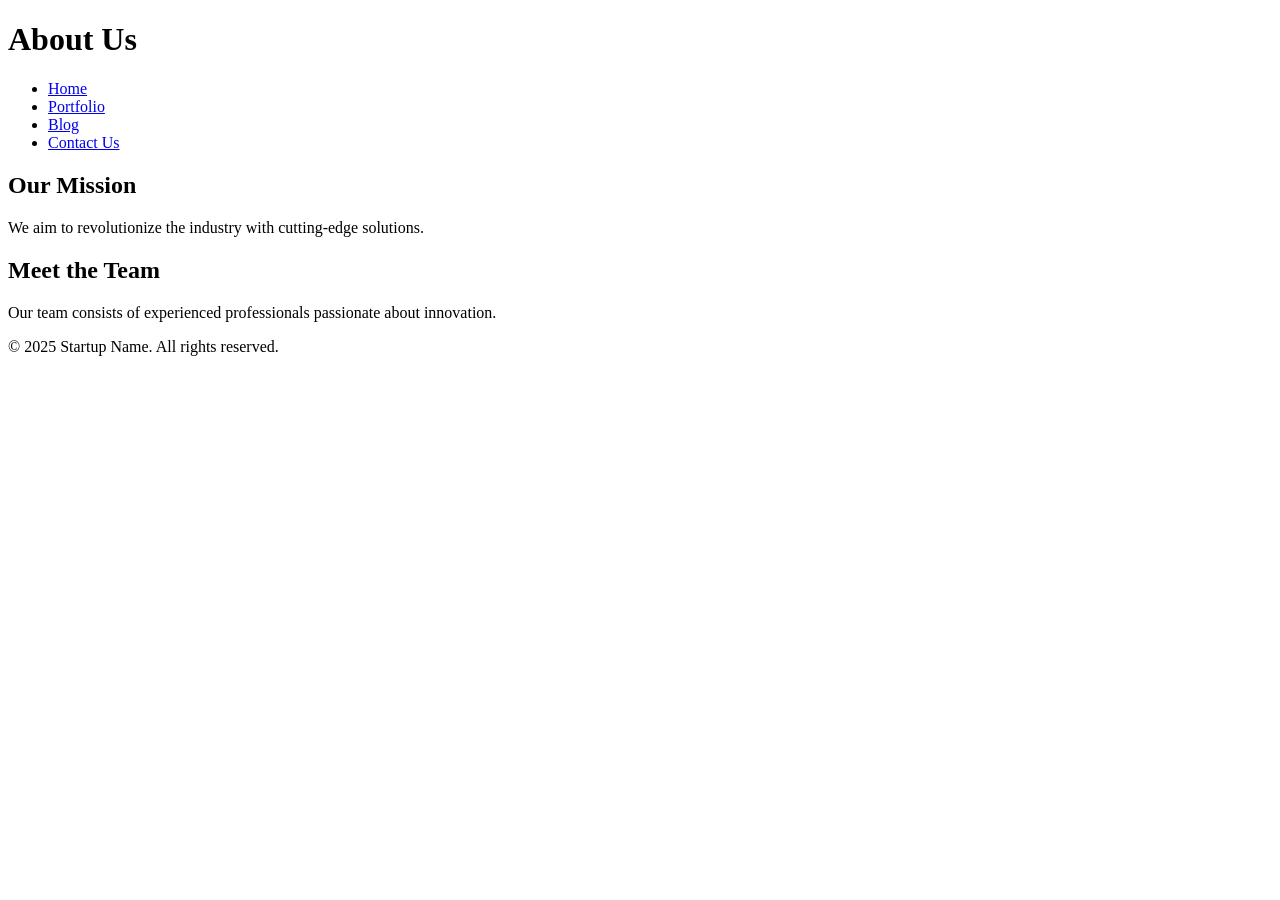
==== src/blog.html @ 29d708d1 "add blog html and blog css" ====
<!DOCTYPE html>
<html lang="en">
<head>
    <meta charset="UTF-8">
    <meta name="viewport" content="width=device-width, initial-scale=1.0">
    <title>About Us - Startup Name</title>
    <link rel="stylesheet"  href="../styles/blog.css">
</head>
<body>
    <header>
        <h1>About Us</h1>
        <nav>
            <ul>
                <li><a href="index.html">Home</a></li>
                 
                 
                <li><a href="portfolio.html">Portfolio</a></li>
                <li><a href="blog.html">Blog</a></li>
                <li><a href="contact.html">Contact Us</a></li>
            </ul>
        </nav>
    </header>
    <main>
        <section>
            <h2>Our Mission</h2>
            <p>We aim to revolutionize the industry with cutting-edge solutions.</p>
        </section>
        <section>
            <h2>Meet the Team</h2>
            <p>Our team consists of experienced professionals passionate about innovation.</p>
        </section>
    </main>
    <footer>
        <p>&copy; 2025 Startup Name. All rights reserved.</p>
    </footer>
</body>
</html>
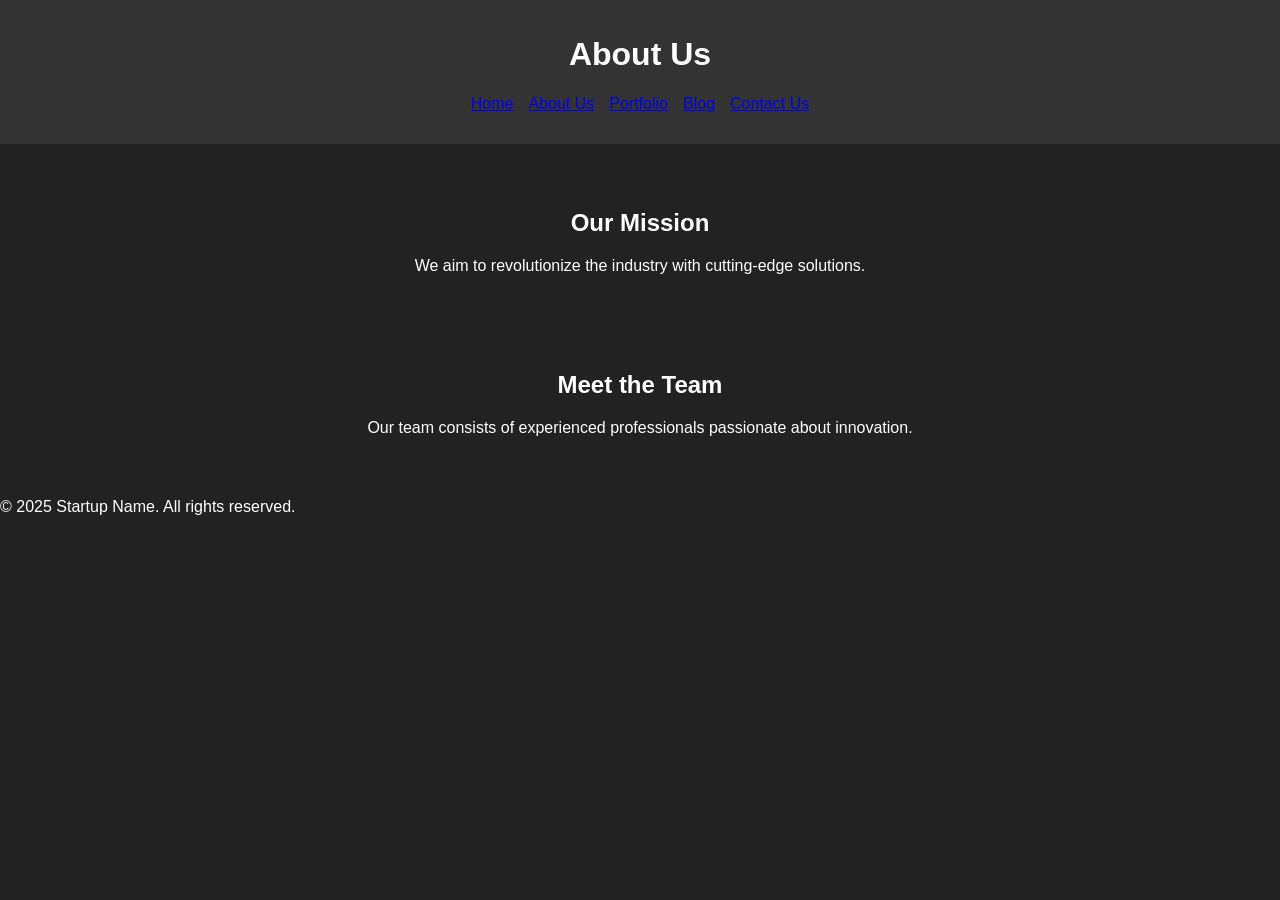
==== commit 4a7fca25: "add about html and css" ====
--- a/src/blog.html
+++ b/src/blog.html
@@ -13,7 +13,7 @@
             <ul>
                 <li><a href="index.html">Home</a></li>
                  
-                 
+                <li><a href="about.html">About Us</a></li>
                 <li><a href="portfolio.html">Portfolio</a></li>
                 <li><a href="blog.html">Blog</a></li>
                 <li><a href="contact.html">Contact Us</a></li>
--- a/styles/blog.css
+++ b/styles/blog.css
@@ -0,0 +1,28 @@
+body {
+    font-family: "Arial", sans-serif;
+    background-color: #222;
+    color: white;
+    margin: 0;
+    padding: 0;
+}
+
+header {
+    background-color: #333;
+    padding: 15px;
+    text-align: center;
+}
+
+nav ul {
+    list-style: none;
+    padding: 0;
+    display: flex;
+    justify-content: center;
+    gap: 15px;
+}
+
+section {
+    margin: 30px auto;
+    padding: 15px;
+    max-width: 800px;
+    text-align: center;
+}
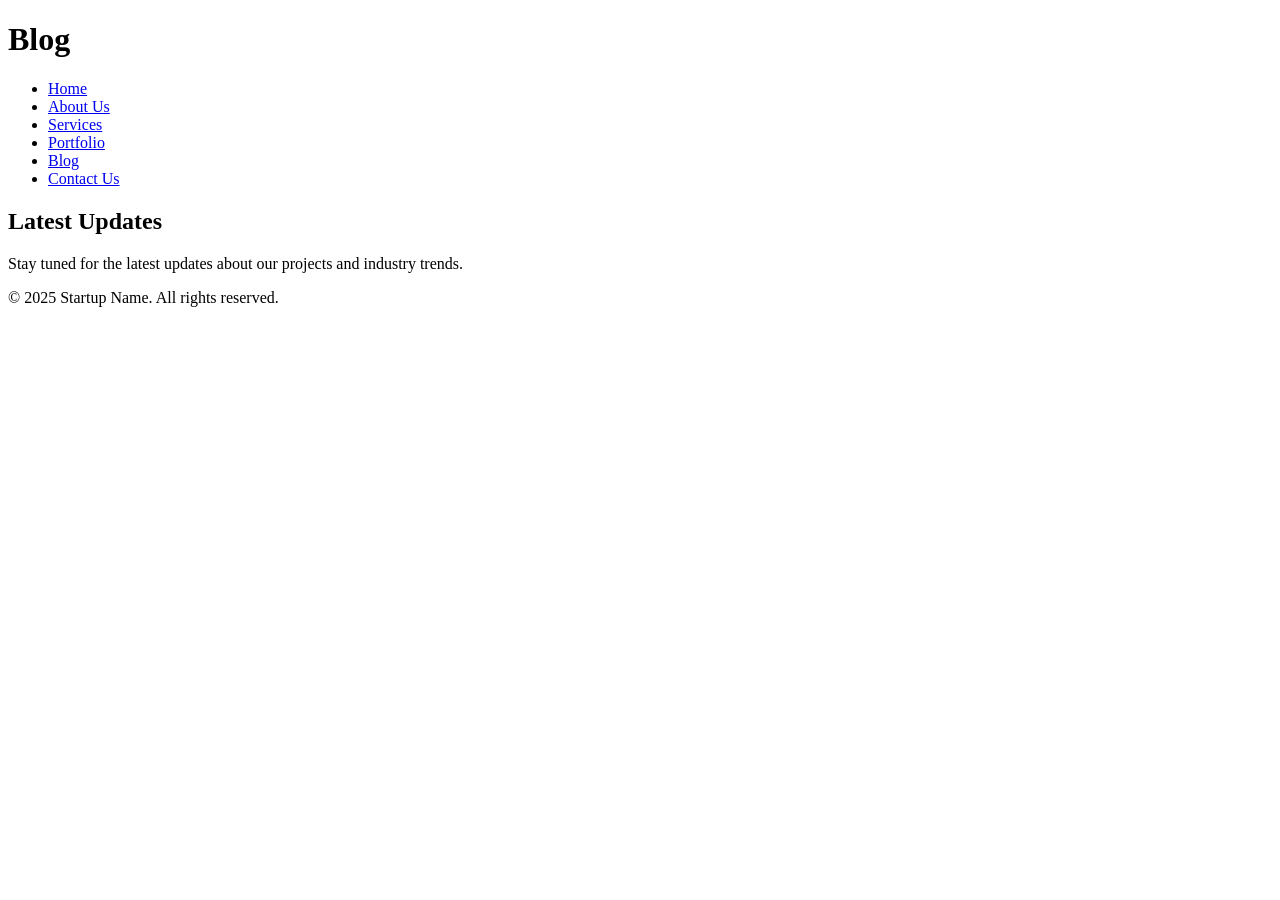
==== commit 9793815e: "modify blog html and blog css" ====
--- a/src/blog.html
+++ b/src/blog.html
@@ -3,17 +3,17 @@
 <head>
     <meta charset="UTF-8">
     <meta name="viewport" content="width=device-width, initial-scale=1.0">
-    <title>About Us - Startup Name</title>
-    <link rel="stylesheet"  href="../styles/blog.css">
+    <title>Blog - Startup Name</title>
+    <link rel="stylesheet" href="css/blog.css">
 </head>
 <body>
     <header>
-        <h1>About Us</h1>
+        <h1>Blog</h1>
         <nav>
             <ul>
                 <li><a href="index.html">Home</a></li>
-                 
                 <li><a href="about.html">About Us</a></li>
+                <li><a href="services.html">Services</a></li>
                 <li><a href="portfolio.html">Portfolio</a></li>
                 <li><a href="blog.html">Blog</a></li>
                 <li><a href="contact.html">Contact Us</a></li>
@@ -21,14 +21,10 @@
         </nav>
     </header>
     <main>
-        <section>
-            <h2>Our Mission</h2>
-            <p>We aim to revolutionize the industry with cutting-edge solutions.</p>
-        </section>
-        <section>
-            <h2>Meet the Team</h2>
-            <p>Our team consists of experienced professionals passionate about innovation.</p>
-        </section>
+        <article>
+            <h2>Latest Updates</h2>
+            <p>Stay tuned for the latest updates about our projects and industry trends.</p>
+        </article>
     </main>
     <footer>
         <p>&copy; 2025 Startup Name. All rights reserved.</p>
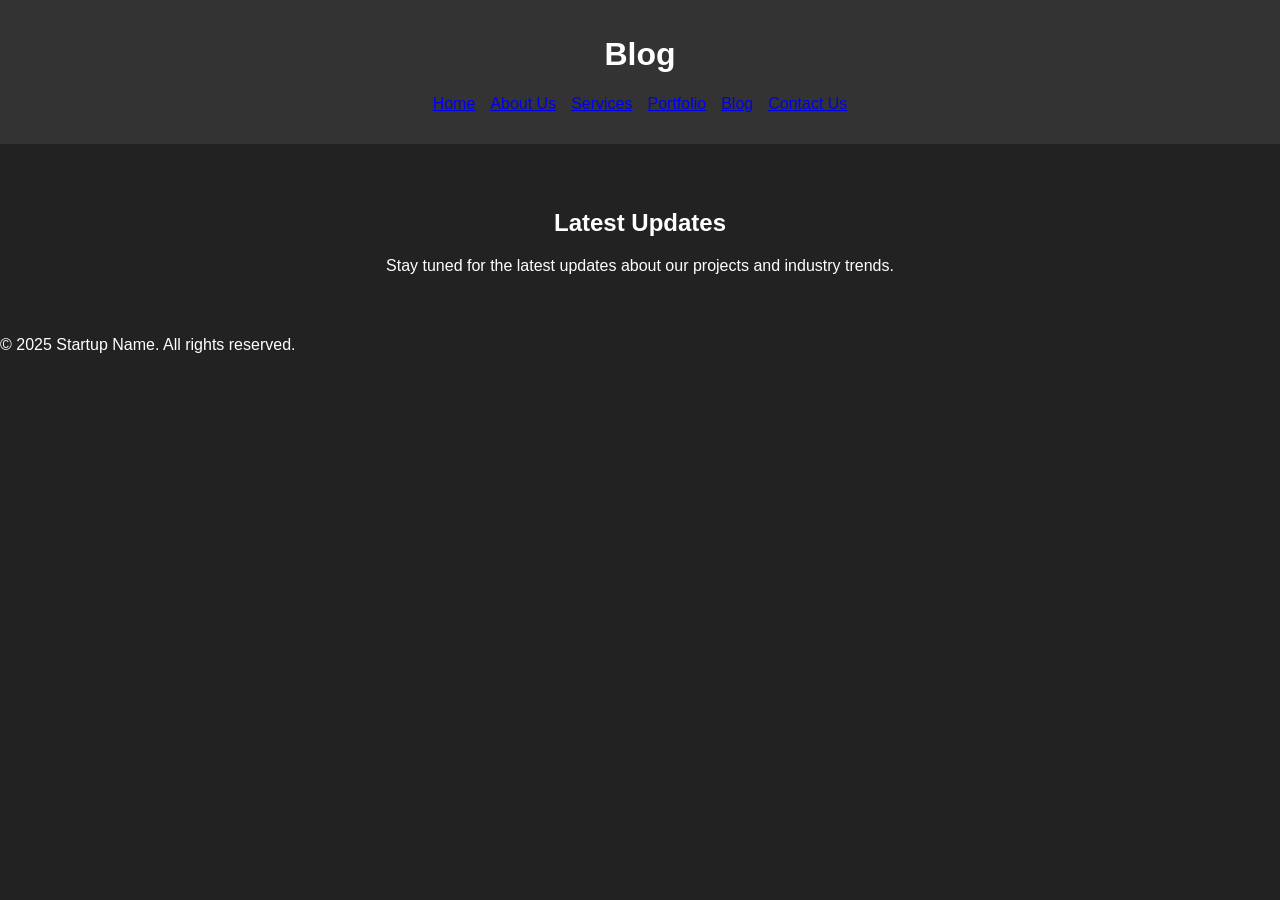
==== commit 3020f7c9: "modify blog html and blog css" ====
--- a/src/blog.html
+++ b/src/blog.html
@@ -4,7 +4,7 @@
     <meta charset="UTF-8">
     <meta name="viewport" content="width=device-width, initial-scale=1.0">
     <title>Blog - Startup Name</title>
-    <link rel="stylesheet" href="css/blog.css">
+    <link rel="stylesheet" href="../styles/blog.css">
 </head>
 <body>
     <header>
--- a/styles/blog.css
+++ b/styles/blog.css
@@ -0,0 +1,28 @@
+body {
+    font-family: "Arial", sans-serif;
+    background-color: #222;
+    color: white;
+    margin: 0;
+    padding: 0;
+}
+
+header {
+    background-color: #333;
+    padding: 15px;
+    text-align: center;
+}
+
+nav ul {
+    list-style: none;
+    padding: 0;
+    display: flex;
+    justify-content: center;
+    gap: 15px;
+}
+
+article {
+    margin: 30px auto;
+    padding: 15px;
+    max-width: 800px;
+    text-align: center;
+}
